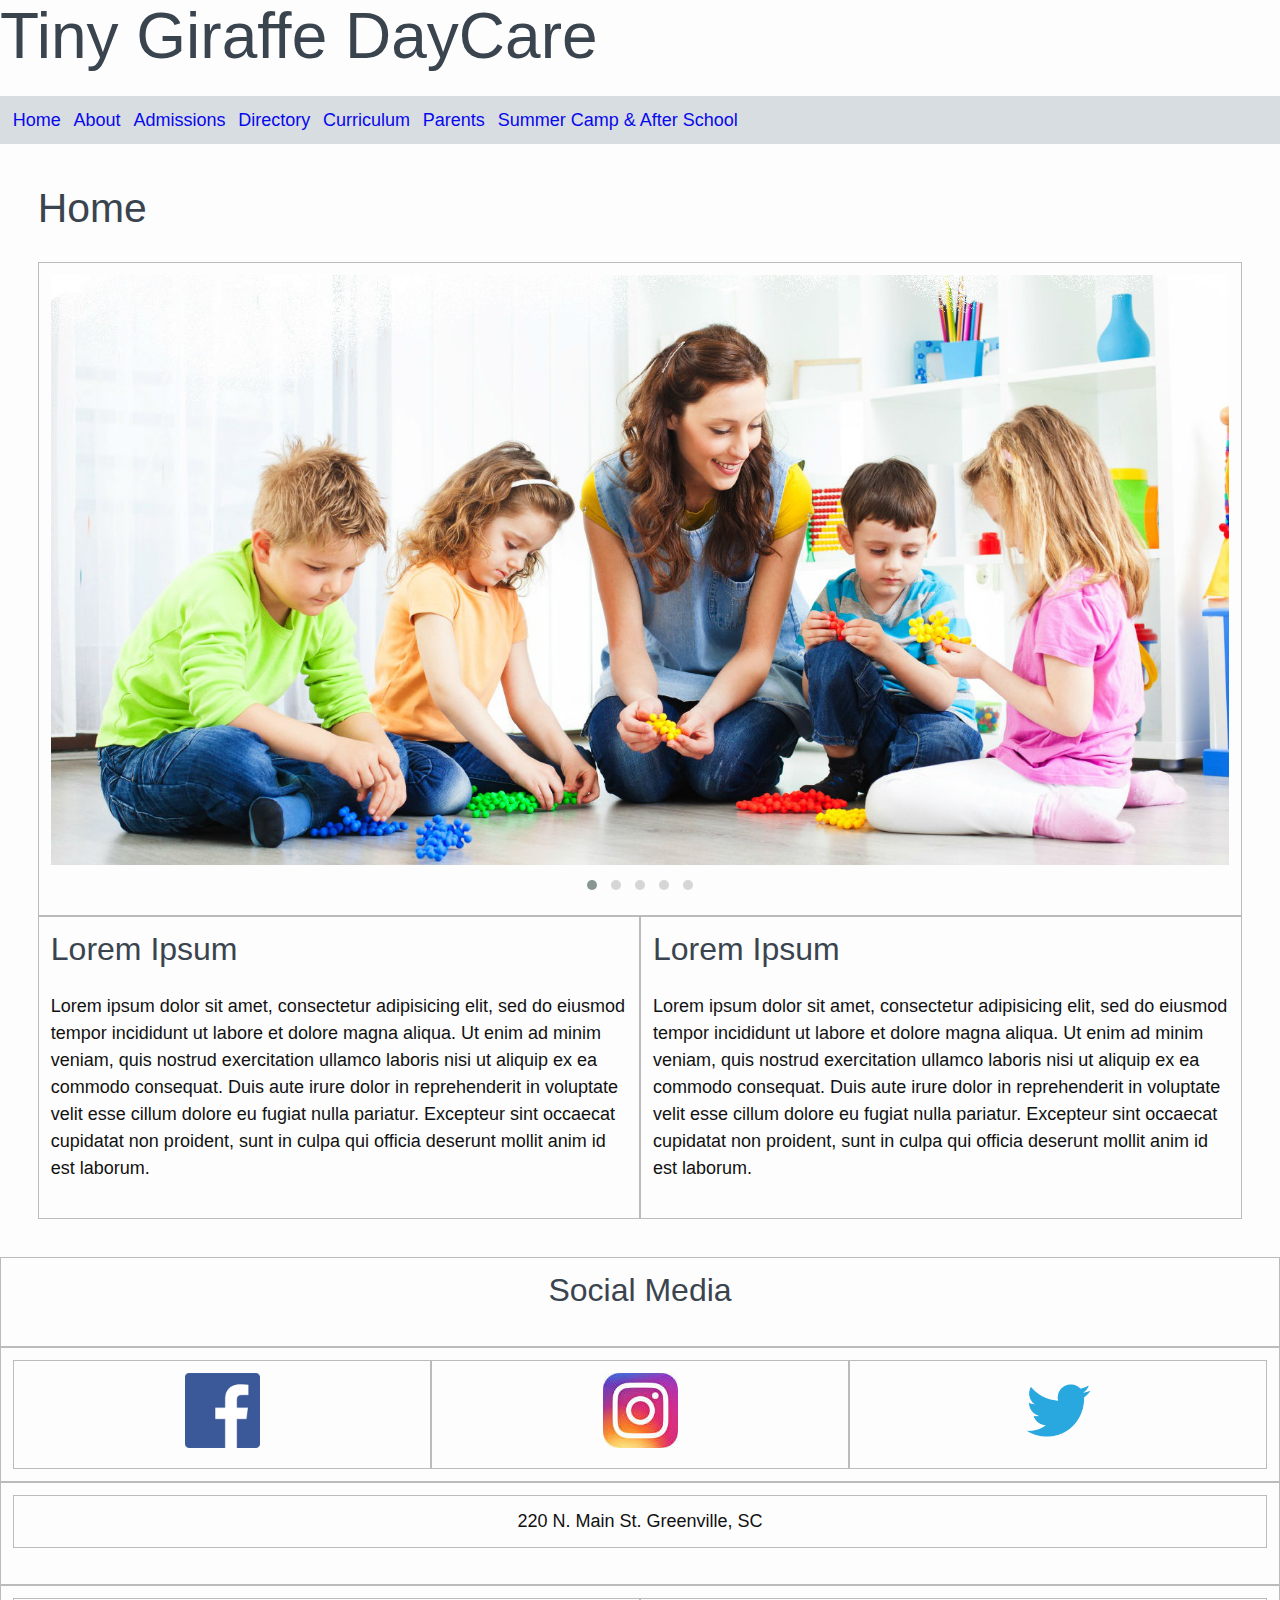
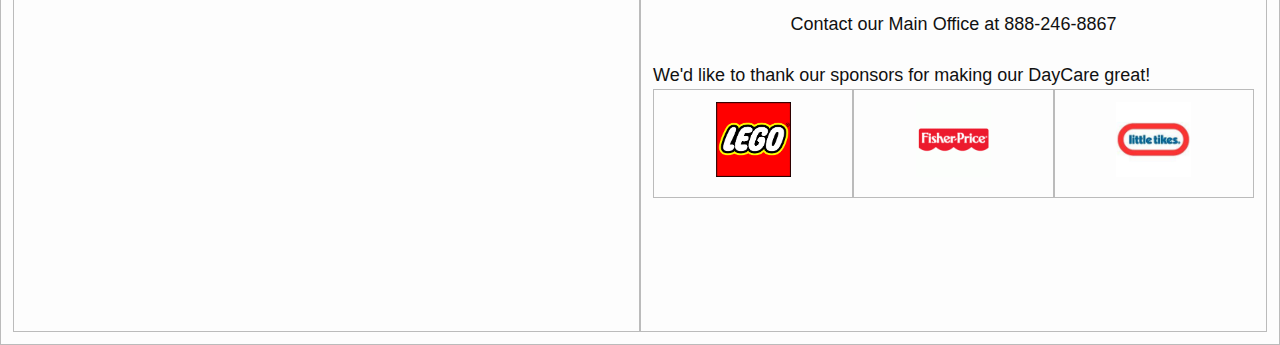
==== index.html @ ff6b067c "Add files via upload" ====
<!DOCTYPE html>

<html lang="en">
<head>
  <!-- metadata -->
  <meta charset="utf-8">
  <meta name="viewport" content="width=device-width, initial-scale=1">
  <link href="https://fonts.googleapis.com/css?family=Slabo+27px|Stint+Ultra+Expanded" rel="stylesheet">

  <!-- page title -->
  <title>Tiny Giraffe Day Care</title>

  <!-- styles -->
  <link rel="stylesheet" href="css/odin-0.9.5.css">
  <link rel="stylesheet" href="css/main.css">
  <link rel="stylesheet" href="css/owl.carousel.min.css">
  <link rel="stylesheet" href="css/owl.theme.default.min.css">
  <link rel="shortcut icon" href="img/favicon.ico" type="img/x-icon">
  <link rel="icon" href="img/favicon.ico" type="img/x-icon">
</head>

<body class="show-gridlines">

  <!-- start making your grid here -->
  <header>
  <h1>Tiny Giraffe DayCare</h1>
  <nav class="navbar navbar-slideout-md">
        <button class="menu-toggle" aria-label="Toggle navigation">&#9776;</button>

        <div class="navbar-menu">
          <button class="menu-dismiss" aria-label="Dismiss navigation">&times;</button>

          <ul>
            <li><a href="index.html">Home</a></li>
            <li><a href="about.html">About</a></li>
            <li><a href="admissions.html">Admissions</a></li>
            <li><a href="directory.html">Directory</a></li>
            <li><a href="curriculum.html">Curriculum</a></li>
            <li><a href="parents.html">Parents</a></li>
            <li><a href="campandas.html">Summer Camp & After School</a></li>
          </ul>
        </div>
      </nav>

    </header>

    <main>
      <h2>Home</h2>

  <div class="row">
          <div class="owl-carousel">
            <div class="item"><img src="img/kidssitting.jpg"></div>
            <div class="item"><img src="img/kidwart.jpg"></div>
            <div class="item"><img src="https://dummyimage.com/800x400/000/fff"></div>
            <div class="item"><img src="https://dummyimage.com/800x400/000/fff"></div>
            <div class="item"><img src="https://dummyimage.com/800x400/000/fff"></div>
          </div>
        </div>

        <div class="row">
    <div class="col-sm-6">
      <h3>Lorem Ipsum</h3>
      <p>Lorem ipsum dolor sit amet, consectetur adipisicing elit, sed do eiusmod tempor incididunt ut
        labore et dolore magna aliqua. Ut enim ad minim veniam, quis nostrud exercitation ullamco laboris
        nisi ut aliquip ex ea commodo consequat. Duis aute irure dolor in reprehenderit in voluptate velit
        esse cillum dolore eu fugiat nulla pariatur. Excepteur sint occaecat cupidatat non proident, sunt
        in culpa qui officia deserunt mollit anim id est laborum.</p>
    </div>

    <div class="col-sm-6">
      <h3>Lorem Ipsum</h3>
      <p>Lorem ipsum dolor sit amet, consectetur adipisicing elit, sed do eiusmod tempor incididunt ut labore
         et dolore magna aliqua. Ut enim ad minim veniam, quis nostrud exercitation ullamco laboris nisi ut
         aliquip ex ea commodo consequat. Duis aute irure dolor in reprehenderit in voluptate velit esse
         cillum dolore eu fugiat nulla pariatur. Excepteur sint occaecat cupidatat non proident, sunt in
         culpa qui officia deserunt mollit anim id est laborum.</p>
       </div>
     </div>

</main>

  <footer>

    <div class="row">
      <div class="col-sm-12"><h3 class="text-center">Social Media</h3></div>

    <div class="row">
      <div class="col-sm-4 center-horizontal"><a href="#"><img src="img/facebook.png"></a></div>
      <div class="col-sm-4 center-horizontal"><a href="#"><img src="img/insta.jpg"></a></div>
      <div class="col-sm-4 center-horizontal"><a href="#"><img src="img/twitter.png"></a></div>
    </div>

    <div class="row">
      <p  class="text-center">220 N. Main St. Greenville, SC</p>
    </div>

<div class="row">
    <div class="col-sm-6"><iframe src="https://www.google.com/maps/embed?pb=!1m18!1m12!1m3!1d3274.120099633042!2d-82.39902404964108!3d34.853209482447205!2m3!1f0!2f0!3f0!3m2!1i1024!2i768!4f13.1!3m3!1m2!1s0x885831d1aa4ad85f%3A0x7703d87ab4d892b0!2s220+N+Main+St%2C+Greenville%2C+SC+29601!5e0!3m2!1sen!2sus!4v1479822664259" width="600" height="300" frameborder="0" style="border:0" allowfullscreen></iframe></div>
    <div class="col-sm-6"><p class="text-center">Contact our Main Office at 888-246-8867<p>
    <p class="text center">We'd like to thank our sponsors for making our DayCare great!</p>
    <div class="row">
    <div class="col-sm-4 center-horizontal"><a href="#"><img src="img/lego.png"></a></div>
    <div class="col-sm-4 center-horizontal"><a href="#"><img src="img/fisherprice.png"></a></div>
    <div class="col-sm-4 center-horizontal"><a href="#"><img src="img/littlet.png"></a></div>
  </div>
</div>
</div>


<script src="https://code.jquery.com/jquery-2.2.4.js"></script>
      <script src="js/odin-0.7.1.js"></script>
          <script src="js/owl.carousel.min.js"></script>

          <script>
          $(document).ready(function() {
            $('.owl-carousel').owlCarousel({
                items : 1,
                loop: true,
                autoplay: true,
                autoplayTimeout: 6000
            })
           })
          </script>

  </footer>

  <!-- include any javascript below this line -->
  <script src="https://code.jquery.com/jquery-2.2.4.js"></script>
  <script src="js/odin-0.7.1.js"></script>
  <script src="js/owl.carousel.min.js"></script>


</body>
</html>
---- css/odin-0.9.5.css ----
@charset "UTF-8";
/* ==========================================================================
   Resets
   ========================================================================== */
/**
 * Set box-sizing to border-box for all elements.
 *
 * Technique from:
 * https://css-tricks.com/box-sizing/
 */
html, body {
  box-sizing: border-box;
  height: 100%;
}

*, *:before, *:after {
  box-sizing: inherit;
  /*  */
}

/**
 * Remove the margin on the body.
 */
body {
  margin: 0;
}

/* ==========================================================================
   The Grid
   ========================================================================== */
/**
 * The grid is based upon rows using flexbox.
 */
.row {
  display: flex;
  flex-direction: row;
  flex-wrap: wrap;
}

/**
 * Apply default stying to all elements in a row.
 *
 * This is a bit hackish. I'm assuming only columns will be direct decendants
 * of a row. This syntax just saves some typing.
 */
.row > * {
  padding: 12px;
  position: relative;
  width: 100%;
  /* why is this here? */
}

/**
 * Allow for gutters between columns to be adjusted.
 */
.row.gutter-default > * {
  padding: 12px;
}

.row.gutter-double > * {
  padding: 24px;
}

.row.gutter-none > * {
  padding: 0;
}

/**
 * Base column classes.
 */
.col-xs-1 {
  width: 8.333333%;
}

.col-xs-2 {
  width: 16.666666%;
}

.col-xs-3 {
  width: 25%;
}

.col-xs-4 {
  width: 33.333333%;
}

.col-xs-5 {
  width: 41.666666%;
}

.col-xs-6 {
  width: 50%;
}

.col-xs-7 {
  width: 58.333333%;
}

.col-xs-8 {
  width: 66.666666%;
}

.col-xs-9 {
  width: 75%;
}

.col-xs-10 {
  width: 83.333333%;
}

.col-xs-11 {
  width: 91.666666%;
}

.col-xs-12 {
  width: 100%;
}

/**
 * Responsive column classes for small viewports and up.
 */
@media (min-width: 480px) {
  .col-sm-1 {
    width: 8.333333%;
  }

  .col-sm-2 {
    width: 16.666666%;
  }

  .col-sm-3 {
    width: 25%;
  }

  .col-sm-4 {
    width: 33.333333%;
  }

  .col-sm-5 {
    width: 41.666666%;
  }

  .col-sm-6 {
    width: 50%;
  }

  .col-sm-7 {
    width: 58.333333%;
  }

  .col-sm-8 {
    width: 66.666666%;
  }

  .col-sm-9 {
    width: 75%;
  }

  .col-sm-10 {
    width: 83.333333%;
  }

  .col-sm-11 {
    width: 91.666666%;
  }

  .col-sm-12 {
    width: 100%;
  }
}
/**
 * Responsive column classes for medium viewports and up.
 */
@media (min-width: 720px) {
  .col-md-1 {
    width: 8.333333%;
  }

  .col-md-2 {
    width: 16.666666%;
  }

  .col-md-3 {
    width: 25%;
  }

  .col-md-4 {
    width: 33.333333%;
  }

  .col-md-5 {
    width: 41.666666%;
  }

  .col-md-6 {
    width: 50%;
  }

  .col-md-7 {
    width: 58.333333%;
  }

  .col-md-8 {
    width: 66.666666%;
  }

  .col-md-9 {
    width: 75%;
  }

  .col-md-10 {
    width: 83.333333%;
  }

  .col-md-11 {
    width: 91.666666%;
  }

  .col-md-12 {
    width: 100%;
  }
}
/**
 * Responsive column classes for large viewports and up.
 */
@media (min-width: 960px) {
  .col-lg-1 {
    width: 8.333333%;
  }

  .col-lg-2 {
    width: 16.666666%;
  }

  .col-lg-3 {
    width: 25%;
  }

  .col-lg-4 {
    width: 33.333333%;
  }

  .col-lg-5 {
    width: 41.666666%;
  }

  .col-lg-6 {
    width: 50%;
  }

  .col-lg-7 {
    width: 58.333333%;
  }

  .col-lg-8 {
    width: 66.666666%;
  }

  .col-lg-9 {
    width: 75%;
  }

  .col-lg-10 {
    width: 83.333333%;
  }

  .col-lg-11 {
    width: 91.666666%;
  }

  .col-lg-12 {
    width: 100%;
  }
}
/**
 * Reverse the order of columns within a row.
 */
.reverse {
  flex-direction: row-reverse;
  flex-wrap: wrap-reverse;
}

@media (max-width: 479px) {
  .reverse-xs {
    flex-direction: row-reverse;
    flex-wrap: wrap-reverse;
  }
}
@media (min-width: 480px) and (max-width: 719px) {
  .reverse-sm {
    flex-direction: row-reverse;
    flex-wrap: wrap-reverse;
  }
}
@media (min-width: 720px) and (max-width: 959px) {
  .reverse-md {
    flex-direction: row-reverse;
    flex-wrap: wrap-reverse;
  }
}
@media (min-width: 960px) {
  .reverse-lg {
    flex-direction: row-reverse;
    flex-wrap: wrap-reverse;
  }
}
/**
 * The .show-gridlines class can be applied to the body or any other element
 * that contains rows. Gridlines aren't intended to be applied to final layouts,
 * but they can be quite useful when creating the initial grid or debugging.
 */
.show-gridlines .row > * {
  border: 1px solid #bbb;
}

/* ==========================================================================
   Containers
   ========================================================================== */
/**
* Center container classes and give a little paddinn on the sides to keep
* content from touching the edge of small screens.
*/
.container-sm,
.container-md,
.container-lg,
.container-xl {
  margin: 0 auto;
  padding: 0 0.6rem;
}

/**
 * Fluid containers expand to the max-width if space is available. Otherwise,
 * they expand to the browser width.
 *
 * TODO: Create fixed-width responsive containers that snap to viewport
 *       breakpoints.
 */
.container-sm {
  max-width: 480px;
}

.container-md {
  max-width: 720px;
}

.container-lg {
  max-width: 960px;
}

.container-xl {
  max-width: 1200px;
}

/* ==========================================================================
   Navbar
   ========================================================================== */
.navbar {
  align-items: center;
  background-color: #d8dde2;
  display: flex;
  height: 3.0rem;
  justify-content: space-between;
  padding: 0.4rem;
}

.navbar-menu {
  display: flex;
  position: relative;
  z-index: 998;
  /* make sure the menu stays in front of all other content */
}

.navbar-spread {
  display: block;
  justify-content: space-around;
}

.navbar-spread .navbar-menu {
  display: block;
}

.navbar-spread .navbar-menu ul {
  display: flex;
  justify-content: space-around;
}

.navbar ul {
  display: flex;
  list-style: none;
  margin: 0;
  padding: 0;
}

.navbar li {
  padding: 0.4rem;
}

.navbar a:link,
.navbar a:visited {
  text-decoration: none;
}

.navbar a:hover,
.navbar a:active {
  text-decoration: underline;
}

.navbar-brand {
  color: #0f1113;
  font-size: 2.0rem;
  font-weight: 500;
  margin: 0 auto 0 0;
}

.menu-toggle {
  background-color: transparent;
  border: none;
  display: block;
  /* http://stackoverflow.com/questions/29930933/absolute-positioned-item-in-a-flex-container-still-gets-considered-as-item-in-ie */
  margin: 0 0.2rem 0 auto;
  padding: 0.2rem;
}

.menu-dismiss {
  background-color: transparent;
  border: none;
  color: #3a444e;
  display: block;
  font-size: 24px;
  margin: 0.2rem;
  right: 0;
  padding: 0.2rem;
  position: absolute;
  top: 0;
  z-index: 999;
  /* make sure this is higher than the navbar-menu */
}

.navbar-slideout .navbar-menu,
.navbar-slideout-xs .navbar-menu,
.navbar-slideout-sm .navbar-menu,
.navbar-slideout-md .navbar-menu,
.navbar-slideout-lg .navbar-menu,
.navbar-slideout-xl .navbar-menu {
  background-color: #d8dde2;
  display: block;
  height: 100%;
  left: -280px;
  opacity: 0.96;
  overflow: auto;
  position: fixed;
  top: 0;
  transition: 0.4s;
  width: 280px;
}

.navbar-slideout .navbar-menu ul,
.navbar-slideout-xs .navbar-menu ul,
.navbar-slideout-sm .navbar-menu ul,
.navbar-slideout-md .navbar-menu ul,
.navbar-slideout-lg .navbar-menu ul,
.navbar-slideout-xl .navbar-menu ul {
  flex-direction: column;
}

.navbar-slideout .menu-shown,
.navbar-slideout-xs .menu-shown,
.navbar-slideout-sm .menu-shown,
.navbar-slideout-md .menu-shown,
.navbar-slideout-lg .menu-shown,
.navbar-slideout-xl .menu-shown {
  left: 0;
  transition: 0.4s;
}

@media (min-width: 480px) {
  .navbar-slideout-sm .navbar-menu {
    background-color: transparent;
    height: auto;
    overflow: auto;
    position: static;
    width: auto;
  }

  .navbar-slideout-sm .navbar-menu ul {
    flex-direction: row;
  }

  .navbar-slideout-sm .menu-dismiss,
  .navbar-slideout-sm .menu-toggle {
    display: none;
  }
}
@media (min-width: 720px) {
  .navbar-slideout-md .navbar-menu {
    background-color: transparent;
    height: auto;
    overflow: auto;
    position: static;
    width: auto;
  }

  .navbar-slideout-md .navbar-menu ul {
    flex-direction: row;
  }

  .navbar-slideout-md .menu-dismiss,
  .navbar-slideout-md .menu-toggle {
    display: none;
  }
}
@media (min-width: 960px) {
  .navbar-slideout-lg .navbar-menu {
    background-color: transparent;
    height: auto;
    overflow: auto;
    position: static;
    width: auto;
  }

  .navbar-slideout-lg .navbar-menu ul {
    flex-direction: row;
  }

  .navbar-slideout-lg .menu-dismiss,
  .navbar-slideout-lg .menu-toggle {
    display: none;
  }
}
/* ==========================================================================
   Positioning
   ========================================================================== */
/**
 * Utilities for horizontally and vertically centering elements.
 */
.center-vertical,
.center-horizontal,
.push-left,
.push-right {
  display: flex;
}

.center-vertical {
  align-items: center;
}

.center-horizontal {
  justify-content: center;
}

/**
 * Push element to the right or left edge of other elements.
 */
.push-left {
  justify-content: flex-start;
}

.push-right {
  justify-content: flex-end;
}

/**
 * Position elements in the corners of other elements.
 */
.upper-left,
.upper-right,
.lower-right,
.lower-left {
  position: absolute;
}

.upper-left,
.gutter-default .upper-left {
  top: 12px;
  left: 12px;
}

.gutter-double .upper-left {
  top: 24px;
  left: 24px;
}

.gutter-none .upper-left {
  top: 0;
  left: 0;
}

.upper-right,
.gutter-default .upper-right {
  top: 12px;
  right: 12px;
}

.gutter-double .upper-right {
  top: 24px;
  right: 24px;
}

.gutter-none .upper-right {
  top: 0;
  right: 0;
}

.lower-right,
.gutter-default .lower-right {
  bottom: 12px;
  right: 12px;
}

.gutter-double .lower-right {
  bottom: 24px;
  right: 24px;
}

.gutter-none .lower-right {
  bottom: 0;
  right: 0;
}

.lower-left,
.gutter-default .lower-left {
  bottom: 12px;
  left: 12px;
}

.gutter-double .lower-left {
  bottom: 24px;
  left: 24px;
}

.gutter-none .lower-left {
  bottom: 0;
  left: 0;
}

/**
 * Utility classes for quicly applying floats to elements.
 */
.right {
  float: right;
  margin-left: 1.2rem;
  margin-bottom: 1.2rem;
}

.left {
  float: left;
  margin-right: 1.2rem;
  margin-bottom: 1.2rem;
}

.clear {
  clear: both;
}

/**
 * Center inline elements such as images.
 */
.center {
  display: block;
  margin: 0 auto;
}

/**
 * Text alignment utilities.
 */
.text-left {
  text-align: left;
}

.text-right {
  text-align: right;
}

.text-center {
  text-align: center;
}

.text-justify {
  text-align: justify;
}

/* ==========================================================================
   Responsive Utilities
   ========================================================================== */
/**
 * Images, iframes, and video elements are responsive by default.
 *
 * TODO: Write classes that constrain responsive video and iframes to a fixed
 *       aspect ratio.
 */
img,
iframe,
video {
  max-width: 100%;
}

/**
 * Hide content based on viewport
 *
 * The .hidden-*-down classes hide the element when the viewport is at the given
 * breakpoint or smaller. For example, .hidden-sm-down hides an element on small,
 * and extra-small viewports.
 *
 * The .hidden-*-up classes hide the element when the viewport is at the given
 * breakpoint or wider.
 */
@media (max-width: 479px) {
  .hide-xs-down {
    display: none;
  }
}
@media (max-width: 719px) {
  .hide-sm-down {
    display: none;
  }
}
@media (max-width: 959px) {
  .hide-md-down {
    display: none;
  }
}
@media (min-width: 480px) {
  .hide-sm-up {
    display: none;
  }
}
@media (min-width: 720px) {
  .hide-md-up {
    display: none;
  }
}
@media (min-width: 960px) {
  .hide-lg-up {
    display: none;
  }
}
/* ==========================================================================
   Typography
   ========================================================================== */
/**
 * Apply default body styles.
 */
body {
  background-color: #fdfdfd;
  color: #111;
  font-family: "Helvetica Neue", Helvetica, Arial, sans-serif;
  font-size: 18px;
  font-weight: 400;
  line-height: 1.5;
}

/**
 * Apply default heading styles.
 */
h1,
h2,
h3,
h4,
h5,
h6 {
  color: #3a444e;
  font-weight: 500;
  margin-top: 0rem;
}

h1 {
  font-size: 4.0rem;
  line-height: 4.5rem;
  margin-bottom: 1.5rem;
}

h2 {
  font-size: 2.555rem;
  line-height: 3.25rem;
  margin-bottom: 1.75rem;
}

h3 {
  font-size: 2.0rem;
  line-height: 2.5rem;
  margin-bottom: 1.5rem;
}

h4 {
  font-size: 1.555rem;
  line-height: 2.0rem;
  margin-bottom: 1.0rem;
}

h5 {
  font-size: 1.333rem;
  line-height: 1.75rem;
  margin-bottom: 1.25rem;
}

h6 {
  font-size: 1.111rem;
  line-height: 1.75rem;
  margin-bottom: 1.25rem;
}

/**
 * Set vertical spacing for non-heading text elements.
 */
p,
ul,
ol,
pre,
table,
blockquote {
  margin-top: 0rem;
  margin-bottom: 1.5rem;
}

ul ul,
ol ol,
ul ol,
ol ul {
  margin-top: 0rem;
  margin-bottom: 0rem;
}

sub,
sup {
  line-height: 0;
  position: relative;
  vertical-align: baseline;
}

sup {
  top: -0.5em;
}

sub {
  bottom: -0.25em;
}

/**
 * Make sure list indentation is consistent with other spacing.
 */
ol,
ul {
  margin-left: 18.0045px;
  padding-left: 24px;
}

/**
 * Style blockquotes and citations.
 */
blockquote {
  border-left: 6px solid #d8dde2;
  font-size: 1.333rem;
  line-height: 1.75rem;
  margin-left: 24px;
  padding-left: 12px;
}

blockquote p:last-of-type {
  margin-bottom: 0.5rem;
}

blockquote cite {
  color: #678;
  display: block;
  font-size: 1.0rem;
  font-style: italic;
  content: be;
}

blockquote cite::before {
  content: "– ";
}

/**
 * Make the weight of bold text relative to the base font-weight.
 *
 * In all likelihood this has no effect, but it might if a very light base
 * font-weight is used.
 */
b,
strong {
  font-weight: bolder;
}

/**
 * Make sure small text is rendered the same in all browsers.
 */
small {
  font-size: 80%;
}

/**
 * Set the highlight color.
 */
mark {
  background-color: #ff8;
}

/**
 * Get the code and code-like elements.
 */
code,
kbd,
samp {
  color: #678;
  font-family: monospace;
  font-size: 1.0em;
}

/**
 * Utilities for de-emphasizing text.
 */
.light {
  color: #678;
}

/* ==========================================================================
   Images
   ========================================================================== */
/**
 * Remove the border on linked images in IE.
 */
img {
  border-style: none;
}

/**
 * Helper classes allow for rounded and circle images.
 *
 * These image styles can be used on elements other than images.
 */
.rounded {
  border-radius: 0.4rem;
}

.circle {
  border-radius: 50%;
}

/* ==========================================================================
   Tables
   ========================================================================== */
/**
 * Just a little basic table styling. Nothing too fancy.
 */
table.table-basic {
  border-collapse: collapse;
  color: #0f1113;
}

table.table-basic caption {
  color: #0f1113;
  font-size: 1.333rem;
  font-weight: 500;
  padding: 0.4rem;
  text-align: center;
}

table.table-basic tfoot {
  color: #3a444e;
  font-size: 0.85rem;
  font-style: italic;
}

table.table-basic tbody tr {
  border-bottom: 1px solid #d8dde2;
}

table.table-basic td,
table.table-basic th {
  padding: 0.4rem 0.6rem;
}

table.table-basic th {
  border-bottom: 1px solid #678;
  border-top: 1px solid #678;
  color: #3a444e;
  font-weight: 500;
}

/**
 * Make tables responsive.
 *
 * Technique from:
 * http://allthingssmitty.com/2016/10/03/responsive-table-layout/
 */
table.table-stack {
  width: 100%;
}

table.table-stack thead {
  border: none;
  clip: rect(0 0 0 0);
  height: 1px;
  margin: -1px;
  overflow: hidden;
  padding: 0;
  position: absolute !important;
  width: 1px;
}

table.table-stack tbody tr {
  border: 1px solid #9eaab6;
  display: block;
  margin-bottom: 0.4rem;
  padding: 0.4rem;
}

table.table-stack td {
  display: block;
  text-align: right;
}

table.table-stack td:before {
  content: attr(aria-label);
  float: left;
  font-weight: 500;
  color: #3a444e;
}

table.table-stack tfoot td {
  display: block;
  text-align: left;
}

@media (max-width: 479px) {
  table.table-stack-xs {
    width: 100%;
  }

  table.table-stack-xs thead {
    border: none;
    clip: rect(0 0 0 0);
    height: 1px;
    margin: -1px;
    overflow: hidden;
    padding: 0;
    position: absolute !important;
    width: 1px;
  }

  table.table-stack-xs tbody tr {
    border: 1px solid #9eaab6;
    display: block;
    margin-bottom: 0.4rem;
    padding: 0.4rem;
  }

  table.table-stack-xs td {
    display: block;
    text-align: right;
  }

  table.table-stack-xs td:before {
    content: attr(aria-label);
    float: left;
    font-weight: 500;
    color: #3a444e;
  }

  table.table-stack-xs tfoot td {
    display: block;
    text-align: left;
  }
}
@media (max-width: 719px) {
  table.table-stack-sm {
    width: 100%;
  }

  table.table-stack-sm thead {
    border: none;
    clip: rect(0 0 0 0);
    height: 1px;
    margin: -1px;
    overflow: hidden;
    padding: 0;
    position: absolute !important;
    width: 1px;
  }

  table.table-stack-sm tbody tr {
    border: 1px solid #9eaab6;
    display: block;
    margin-bottom: 0.4rem;
    padding: 0.4rem;
  }

  table.table-stack-sm td {
    display: block;
    text-align: right;
  }

  table.table-stack-sm td:before {
    content: attr(aria-label);
    float: left;
    font-weight: 500;
    color: #3a444e;
  }

  table.table-stack-sm tfoot td {
    display: block;
    text-align: left;
  }
}
@media (max-width: 959px) {
  table.table-stack-md {
    width: 100%;
  }

  table.table-stack-md thead {
    border: none;
    clip: rect(0 0 0 0);
    height: 1px;
    margin: -1px;
    overflow: hidden;
    padding: 0;
    position: absolute !important;
    width: 1px;
  }

  table.table-stack-md tbody tr {
    border: 1px solid #9eaab6;
    display: block;
    margin-bottom: 0.4rem;
    padding: 0.4rem;
  }

  table.table-stack-md td {
    display: block;
    text-align: right;
  }

  table.table-stack-md td:before {
    content: attr(aria-label);
    float: left;
    font-weight: 500;
    color: #3a444e;
  }

  table.table-stack-md tfoot td {
    display: block;
    text-align: left;
  }
}
/**
 * Utility classes to shade table rows.
 */
table.shade-even-rows tbody tr:nth-child(even) {
  background-color: #d8dde2;
}

table.shade-odd-rows tbody tr:nth-child(odd) {
  background-color: #d8dde2;
}

/* ==========================================================================
   Buttons
   ========================================================================== */
.button-primary,
.button-secondary,
.button-info,
.button-success,
.button-warning,
.button-danger,
input[type="button"].button-primary,
input[type="button"].button-secondary,
input[type="button"].button-info,
input[type="button"].button-success,
input[type="button"].button-danger,
input[type="button"].button-warning,
input[type="submit"].button-primary,
input[type="submit"].button-secondary,
input[type="submit"].button-info,
input[type="submit"].button-success,
input[type="submit"].button-danger,
input[type="submit"].button-warning {
  border-radius: 3px;
  display: inline-block;
  font-family: "Helvetica Neue", Helvetica, Arial, sans-serif;
  font-size: 18px;
  line-height: 1.0;
  margin: 0.3rem 0;
  outline: 0;
  padding: 0.6rem;
  text-decoration: none;
  vertical-align: middle;
}

.button-primary:focus,
.button-secondary:focus,
.button-info:focus,
.button-success:focus,
.button-warning:focus,
.button-danger:focus,
input[type="button"].button-primary:focus,
input[type="button"].button-secondary:focus,
input[type="button"].button-info:focus,
input[type="button"].button-success:focus,
input[type="button"].button-danger:focus,
input[type="button"].button-warning:focus,
input[type="submit"].button-primary:focus,
input[type="submit"].button-secondary:focus,
input[type="submit"].button-info:focus,
input[type="submit"].button-success:focus,
input[type="submit"].button-danger:focus,
input[type="submit"].button-warning:focus {
  box-shadow: 0 0 6px #678;
}

.button-primary:disabled,
.button-secondary:disabled,
.button-info:disabled,
.button-success:disabled,
.button-warning:disabled,
.button-danger:disabled,
input[type="button"]:disabled,
input[type="submit"]:disabled {
  color: #f2f2f2;
  cursor: not-allowed;
}

.button-primary,
.button-info,
.button-success,
.button-warning,
.button-danger {
  border: none;
  color: #FFF;
}

.button-primary {
  background-color: #678;
}

.button-primary:hover {
  background-color: #5b6a79;
}

.button-primary:disabled {
  background-color: #9eaab6;
}

.button-secondary {
  background-color: #FFF;
  border: 1px solid #9eaab6;
  color: #3a444e;
}

.button-secondary:hover {
  background-color: #f2f2f2;
}

.button-secondary:disabled {
  background-color: #FFF;
  color: #9eaab6;
}

.button-info {
  background-color: #5be;
}

.button-info:hover {
  background-color: #3eb2ec;
}

.button-info:disabled {
  background-color: #b2e0f7;
}

.button-success {
  background-color: #2c5;
}

.button-success:hover {
  background-color: #1eb64c;
}

.button-success:disabled {
  background-color: #6de792;
}

.button-warning {
  background-color: #d82;
}

.button-warning:hover {
  background-color: #c77a1f;
}

.button-warning:disabled {
  background-color: #ebb87a;
}

.button-danger {
  background-color: #c00;
}

.button-danger:hover {
  background-color: #b30000;
}

.button-danger:disabled {
  background-color: #ff6666;
}

.button-sm {
  font-size: 0.8rem;
  padding: 0.2rem;
}

.button-lg {
  font-size: 2.0rem;
  padding: 0.8rem;
}

/* ==========================================================================
   Forms
   ========================================================================== */
/**
 * Basic form styling.
 *
 * Nothing fancy here. Mostly just making sure styling is consistent across
 * browsers.
 */
.form-basic input,
.form-basic select,
.form-basic textarea {
  background-color: #FFF;
  border: 1px solid #9eaab6;
  color: #0f1113;
  display: inline-block;
  margin: 0.3rem 0;
  padding: 0.2rem;
  vertical-align: middle;
}

.form-basic input[type="checkbox"],
.form-basic input[type="radio"] {
  background-color: transparent;
  margin: 0.3rem 0.3rem 0.3rem 0;
  padding: 0;
}

.form-basic textarea {
  min-height: 6.0rem;
  resize: vertical;
  vertical-align: top;
}

.form-basic input:focus,
.form-basic select:focus,
.form-basic textarea:focus {
  box-shadow: 0 0 6px #678;
  outline: 0;
}

.form-basic input[type="radio"]:focus,
.form-basic input[type="checkbox"]:focus {
  outline: 1px solid #9eaab6;
}

.form-basic input[disabled],
.form-basic select[disabled],
.form-basic textarea[disabled] {
  cursor: not-allowed;
  background-color: #d8dde2;
}

.form-basic input[readonly],
.form-basic select[readonly],
.form-basic textarea[readonly] {
  cursor: not-allowed;
  background-color: #d8dde2;
}

.form-basic input:focus:invalid,
.form-basic textarea:focus:invalid,
.form-basic select:focus:invalid {
  border-color: #a00;
  color: #a00;
}

.form-basic input[type="file"]:focus:invalid:focus {
  outline-color: #a00;
}

.form-basic label {
  margin: 0.3rem 0.3rem 0.3rem 0;
}

.form-basic fieldset {
  border: 0;
  margin: 0;
  padding: 0;
}

.form-basic legend {
  border-bottom: 1px solid #9eaab6;
  color: #3a444e;
  display: block;
  font-weight: 500;
  padding: 0.4em 0;
  margin-bottom: 0.4em;
  width: 100%;
}

/**
 * Wide form elements expand to 100% of their container width.
 */
.form-wide input,
.form-wide select,
.form-wide textarea,
.form-wide label {
  display: block;
  width: 100%;
}

.form-wide input[type="checkbox"],
.form-wide input[type="radio"] {
  width: auto;
}

/**
 * Forcing form elemnts to block can make nice stacked forms.
 */
.form-stack input,
.form-stack select,
.form-stack textarea,
.form-stack label {
  display: block;
}

.form-stack input[type="checkbox"],
.form-stack input[type="radio"] {
  display: inline-block;
}

.form-stack input,
.form-stack select,
.form-stack textarea {
  margin-bottom: 0.8rem;
}

/**
 * Utility for giving additional instructions for form fields.
 */
.form-hint {
  color: #678;
  font-size: 0.8rem;
  font-style: italic;
}
---- css/main.css ----
/*** sectioning elements ***/

body {

}

header {

}

main {
  padding: 1cm

}

footer {

}

nav {

}

section {

}

aside {

}


/**** content styles ***/

h1 {

}

h2 {

}

h3 {

}

h4 {

}

h5 {

}

h6 {

}

p {

}

blockquote {

}

ol {

}

ul {

}

li {

}

table {

}

tr {

}

th {

}

td {

}


/*** image styles ***/

img  {

}


/*** link styles ***/

a:link {

}

a:visited {

}

a:hover {

}

a:active {

}

/*==============================================================================
    Odin component overrides
  ============================================================================*/

/* navbar*/

.navbar {
  background-color: ;
}

.navbar-brand {
  color: ;
  font-family: ;
}

.navbar-menu a:link,
.navbar-menu a:visited {
  color: ;
  font-weight: ;
}

.navbar-menu a:hover,
.navbar-menu a:active {
  border-bottom: ;
  text-decoration: none;
}
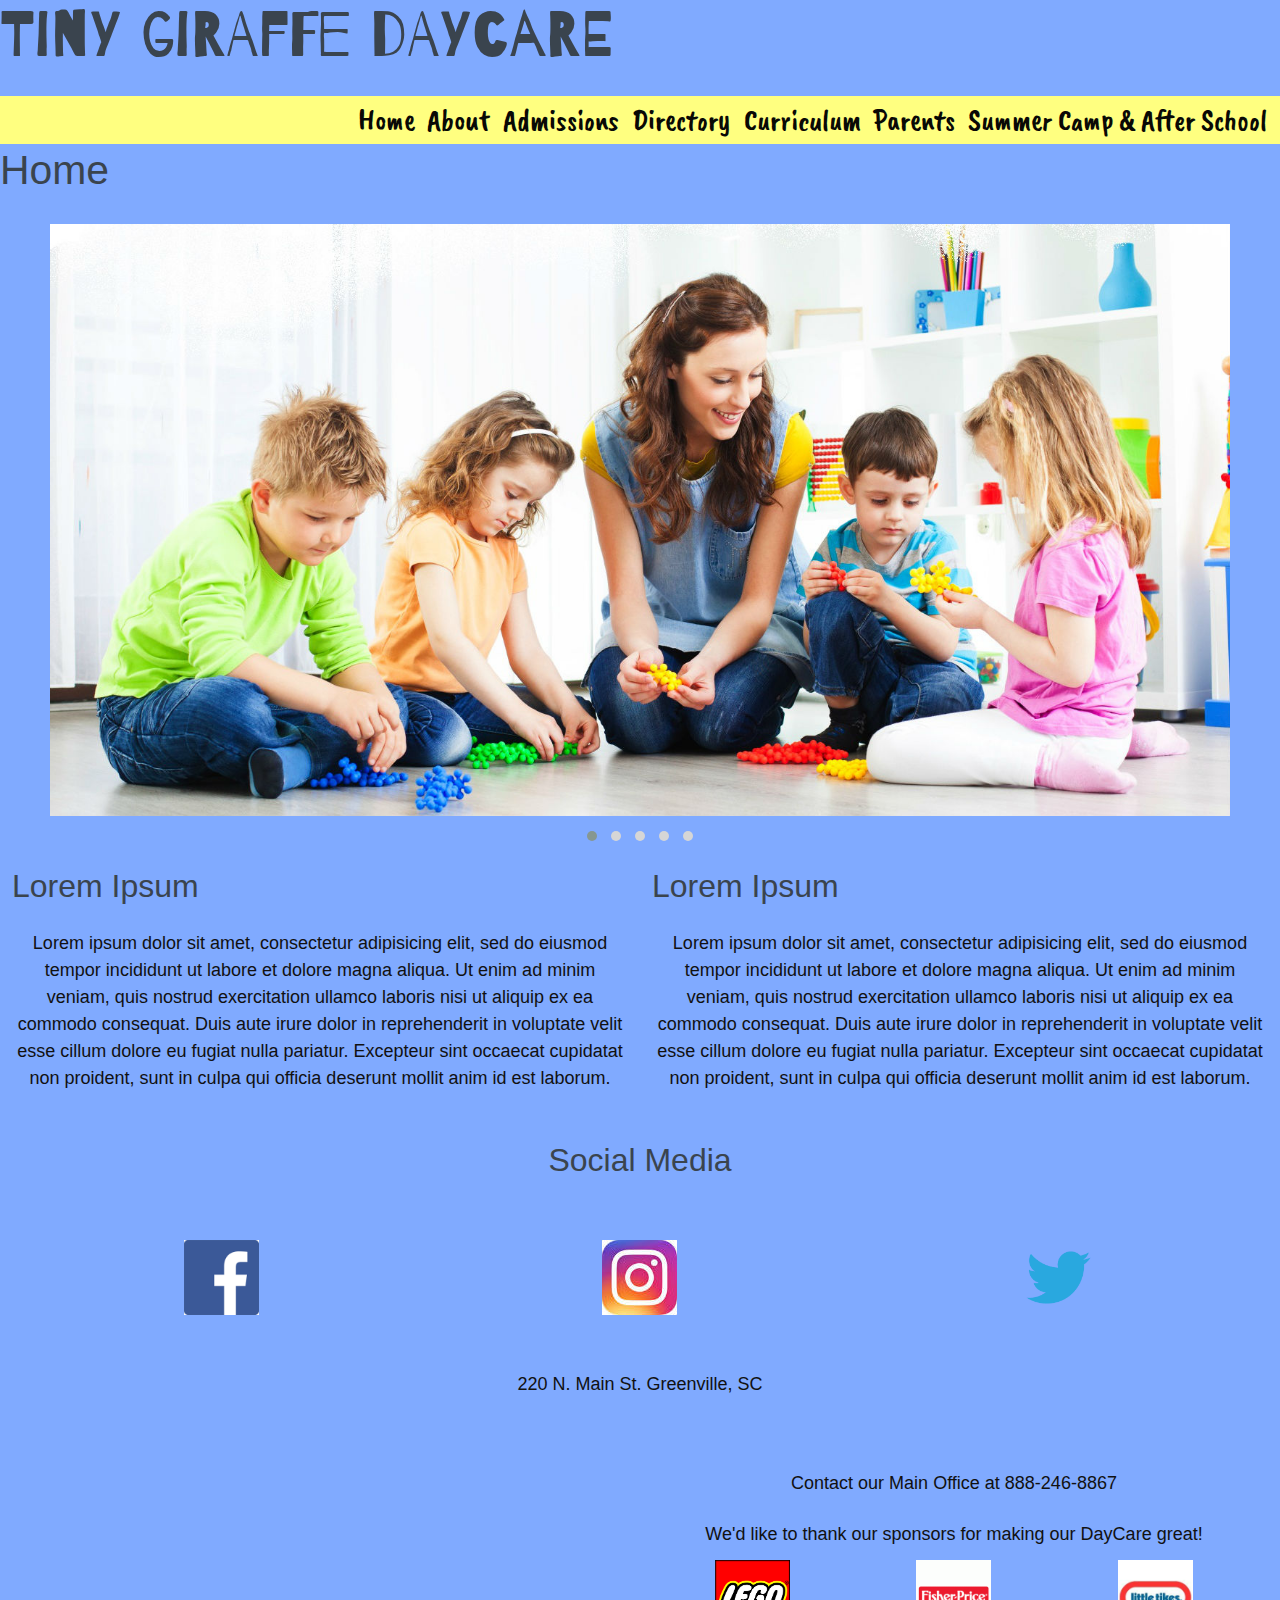
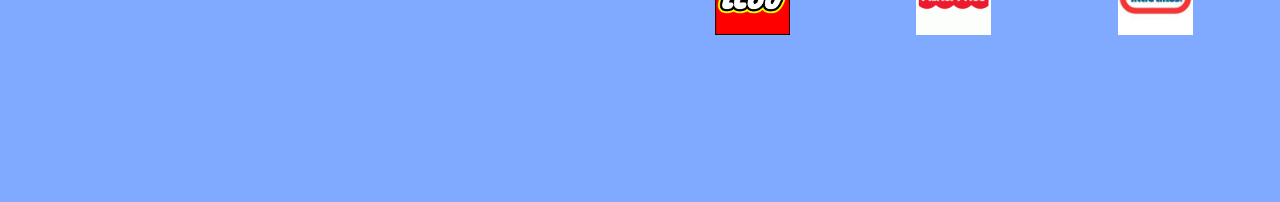
==== commit f9e9645d: "Add files via upload" ====
--- a/index.html
+++ b/index.html
@@ -6,6 +6,8 @@
   <meta charset="utf-8">
   <meta name="viewport" content="width=device-width, initial-scale=1">
   <link href="https://fonts.googleapis.com/css?family=Slabo+27px|Stint+Ultra+Expanded" rel="stylesheet">
+  <link href="https://fonts.googleapis.com/css?family=Barrio" rel="stylesheet">
+  <link href="https://fonts.googleapis.com/css?family=Barrio|Caveat+Brush" rel="stylesheet">
 
   <!-- page title -->
   <title>Tiny Giraffe Day Care</title>
@@ -19,12 +21,12 @@
   <link rel="icon" href="img/favicon.ico" type="img/x-icon">
 </head>
 
-<body class="show-gridlines">
+<body>
 
   <!-- start making your grid here -->
   <header>
   <h1>Tiny Giraffe DayCare</h1>
-  <nav class="navbar navbar-slideout-md">
+    <nav class="navbar push-right navbar-slideout-lg">
         <button class="menu-toggle" aria-label="Toggle navigation">&#9776;</button>
 
         <div class="navbar-menu">
@@ -47,13 +49,13 @@
     <main>
       <h2>Home</h2>
 
-  <div class="row">
+  <div class="container-xl">
           <div class="owl-carousel">
             <div class="item"><img src="img/kidssitting.jpg"></div>
             <div class="item"><img src="img/kidwart.jpg"></div>
-            <div class="item"><img src="https://dummyimage.com/800x400/000/fff"></div>
-            <div class="item"><img src="https://dummyimage.com/800x400/000/fff"></div>
-            <div class="item"><img src="https://dummyimage.com/800x400/000/fff"></div>
+            <div class="item"><img src="img/kidsonpg.jpg"></div>
+            <div class="item"><img src="img/kidpainting.jpg"></div>
+            <div class="item"><img src="img/kids-learning.jpg"></div>
           </div>
         </div>
 
@@ -105,30 +107,24 @@
   </div>
 </div>
 </div>
+  </footer>
 
-
-<script src="https://code.jquery.com/jquery-2.2.4.js"></script>
-      <script src="js/odin-0.7.1.js"></script>
-          <script src="js/owl.carousel.min.js"></script>
-
-          <script>
-          $(document).ready(function() {
-            $('.owl-carousel').owlCarousel({
-                items : 1,
-                loop: true,
-                autoplay: true,
-                autoplayTimeout: 6000
-            })
-           })
-          </script>
-
-  </footer>
 
   <!-- include any javascript below this line -->
   <script src="https://code.jquery.com/jquery-2.2.4.js"></script>
   <script src="js/odin-0.7.1.js"></script>
   <script src="js/owl.carousel.min.js"></script>
 
+  <script>
+  $(document).ready(function() {
+    $('.owl-carousel').owlCarousel({
+        items : 1,
+        loop: true,
+        autoplay: true,
+        autoplayTimeout: 6000
+    })
+   })
+  </script>
 
 </body>
 </html>
--- a/css/main.css
+++ b/css/main.css
@@ -1,7 +1,8 @@
 /*** sectioning elements ***/
 
 body {
-
+  margin: auto;
+  background-color: #80aaff;
 }
 
 header {
@@ -10,7 +11,7 @@
 
 main {
   padding: 1cm
-
+text-align: center;
 }
 
 footer {
@@ -33,7 +34,7 @@
 /**** content styles ***/
 
 h1 {
-
+font-family: 'Barrio', cursive;
 }
 
 h2 {
@@ -57,7 +58,7 @@
 }
 
 p {
-
+text-align: center;
 }
 
 blockquote {
@@ -69,7 +70,9 @@
 }
 
 ul {
-
+  font-family: 'Barrio', cursive;
+    font-family: 'Caveat Brush', cursive;
+    font-size: 30px;
 }
 
 li {
@@ -125,22 +128,22 @@
 /* navbar*/
 
 .navbar {
-  background-color: ;
+  background-color: #ffff80 ;
 }
 
 .navbar-brand {
-  color: ;
-  font-family: ;
+  color: #fff ;
+  font-family: ; cursive
 }
 
 .navbar-menu a:link,
 .navbar-menu a:visited {
-  color: ;
+  color: #000000 ;
   font-weight: ;
 }
 
 .navbar-menu a:hover,
 .navbar-menu a:active {
   border-bottom: ;
-  text-decoration: none;
+  color: #ff3333;
 }
